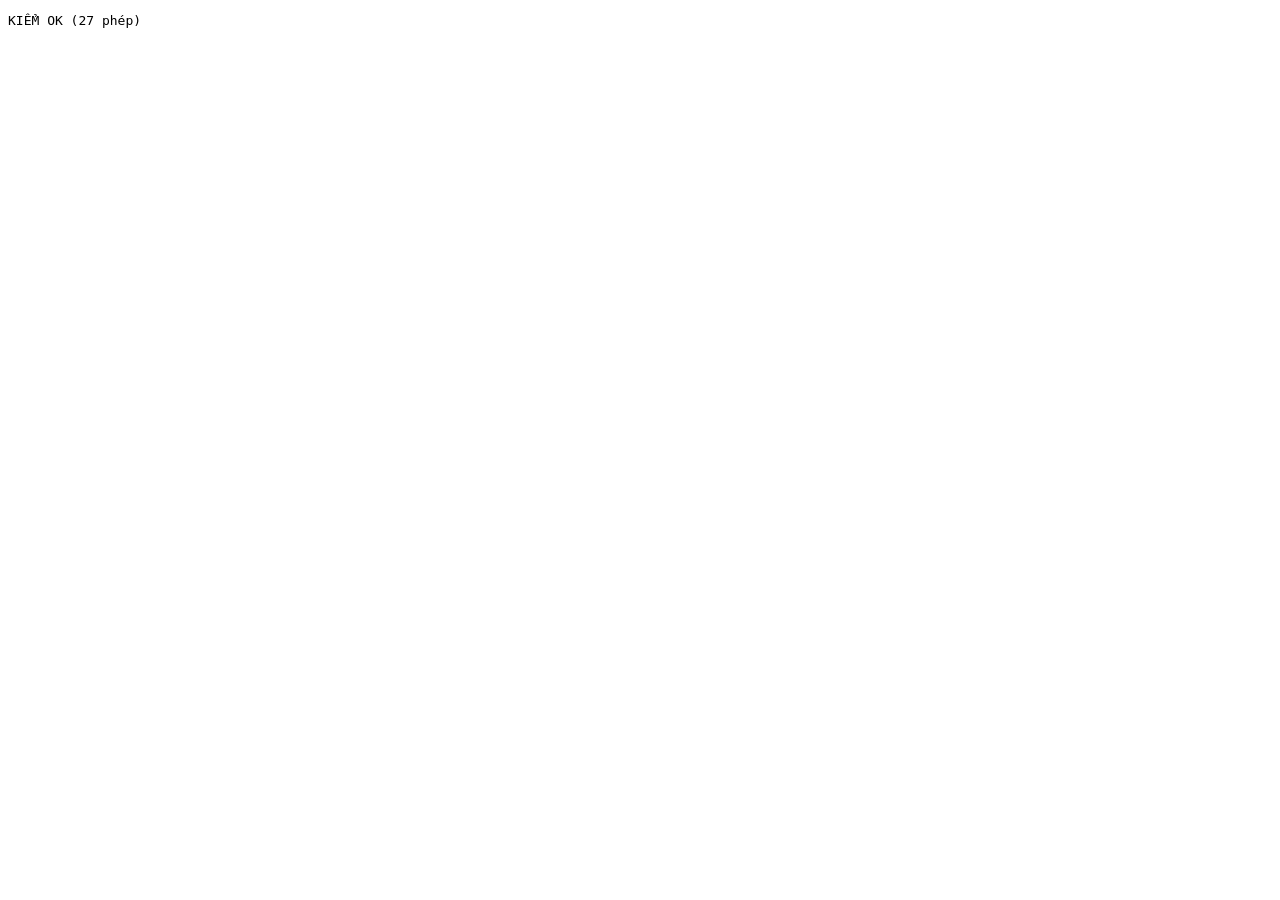
==== tools/kiem_mua_le.html @ 5b10a126 "Giao diện mùa lễ cuối năm: Cozy Christmas, Happy New Year, Lịch 24 ô Anh Long duyệt kế hoạch 0.2 ngà" ====
<!doctype html>
<meta charset="utf-8">
<title>Tự kiểm mùa lễ</title>
<!-- Tự kiểm js/mua-le.js (giai đoạn theo ngày, đếm ngược, bộ câu, tư thế mascot, thứ tự công tắc).
     Mở qua máy chủ chạy thử, ví dụ http://127.0.0.1:8768/app-thanh-vien/tools/kiem_mua_le.html; trang ghi "KIỂM OK" hoặc dòng lỗi. -->
<pre id="kq">Đang kiểm…</pre>
<script type="module">
import { S } from '../js/state.js';
import { phaTheoNgay, demNguoc, boCauLe, anhLinhVatLe, giaiDoan, KHOA_MAY } from '../js/mua-le.js';
const loi = [];
const bang = (ten, a, b) => { if (a !== b) loi.push(`${ten}: ${JSON.stringify(a)} ≠ ${JSON.stringify(b)}`); };
[['2026-11-30', null], ['2026-12-01', 'giang-sinh'], ['2026-12-27', 'giang-sinh'], ['2026-12-28', 'nam-moi'], ['2027-01-03', 'nam-moi'], ['2027-01-04', null]]
  .forEach(([n, p]) => bang('pha ' + n, phaTheoNgay(n), p));
[['2026-12-01', 'giang-sinh', 'Còn 24 ngày tới Giáng sinh'], ['2026-12-24', 'giang-sinh', 'Tối nay là đêm Giáng sinh'], ['2026-12-25', 'giang-sinh', 'Giáng sinh an lành'],
 ['2026-12-26', 'giang-sinh', 'Mùa Giáng sinh'], ['2026-12-28', 'nam-moi', 'Còn 4 ngày tới năm 2027'], ['2026-12-31', 'nam-moi', 'Tối nay giao thừa'],
 ['2027-01-01', 'nam-moi', 'Chúc mừng năm mới 2027'], ['2027-01-02', 'nam-moi', 'Năm mới 2027']]
  .forEach(([n, p, c]) => bang('đếm ngược ' + n, demNguoc(n, p), c));
bang('câu riêng 24/12', boCauLe('2026-12-24', 'giang-sinh').length, 1);
bang('câu riêng 31/12', boCauLe('2026-12-31', 'nam-moi')[0].includes('giao thừa'), true);
bang('bộ Giáng sinh', boCauLe('2026-12-10', 'giang-sinh').length, 7);
bang('năm trong câu', boCauLe('2026-12-29', 'nam-moi')[0].startsWith('Năm 2026'), true);
bang('bỏ câu "khép lại" từ 01/01', boCauLe('2027-01-02', 'nam-moi').some(c => c.includes('khép')), false);
bang('không còn {nam}', boCauLe('2027-01-02', 'nam-moi').some(c => c.includes('{nam}')), false);
bang('mascot 24/12', anhLinhVatLe('byakko', 't1', '2026-12-24', 'giang-sinh'), 'img/le/byakko-1.webp');
bang('mascot Năm mới', anhLinhVatLe('koi', 't1', '2026-12-29', 'nam-moi'), 'img/le/koi-4.webp');
bang('mascot ngày thường 1–3', /-[123]\.webp$/.test(anhLinhVatLe('kirin', 't7', '2026-12-10', 'giang-sinh')), true);
// Công tắc: quản trị Tắt → máy này tắt → quản trị Bật ngay → theo ngày. Chỉ thành viên CLB.
let cu = null; try { cu = localStorage.getItem(KHOA_MAY); localStorage.removeItem(KHOA_MAY); } catch (_) {}
S.toi = { loai: 'hoc_vien' }; S.caiDat = { giang_sinh: 'bat' }; bang('học viên', giaiDoan(), null);
S.toi = { loai: 'thanh_vien' }; S.caiDat = { giang_sinh: 'tat' }; bang('quản trị Tắt', giaiDoan(), null);
S.caiDat = { giang_sinh: 'bat' }; bang('quản trị Bật ngay', giaiDoan() !== null, true);
try { localStorage.setItem(KHOA_MAY, 'tat'); } catch (_) {}
bang('máy này tắt thắng Bật ngay', giaiDoan(), null);
try { if (cu === null) localStorage.removeItem(KHOA_MAY); else localStorage.setItem(KHOA_MAY, cu); } catch (_) {}
document.getElementById('kq').textContent = loi.length ? 'LỖI\n' + loi.join('\n') : 'KIỂM OK (' + 27 + ' phép)';
</script>
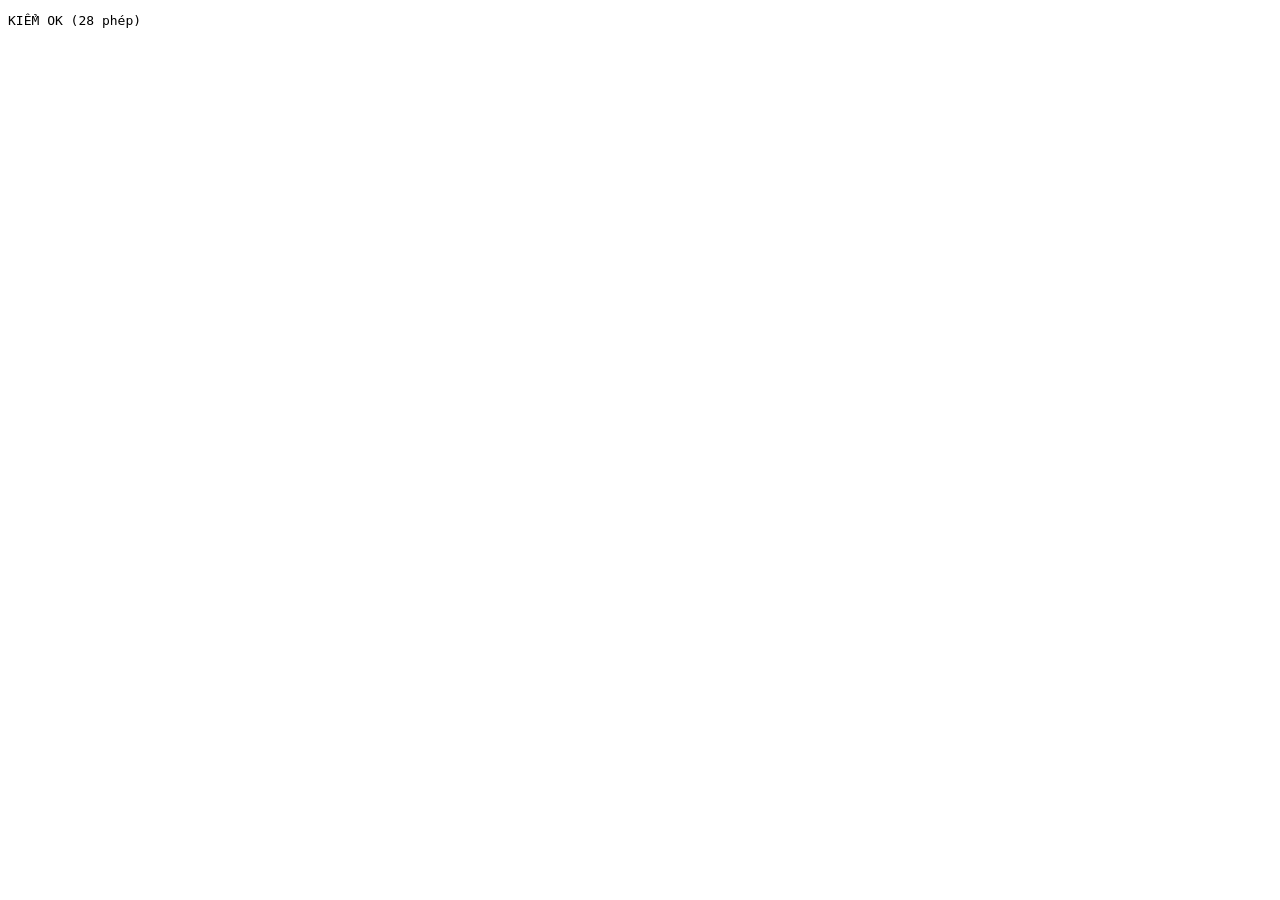
==== commit a269996e: "Lịch 24 ô lần 2, câu chào mascot mùa lễ, đính chính xếp nhà Junior Anh Long duyệt 25/11/2026: - Thay" ====
--- a/tools/kiem_mua_le.html
+++ b/tools/kiem_mua_le.html
@@ -17,7 +17,8 @@
   .forEach(([n, p, c]) => bang('đếm ngược ' + n, demNguoc(n, p), c));
 bang('câu riêng 24/12', boCauLe('2026-12-24', 'giang-sinh').length, 1);
 bang('câu riêng 31/12', boCauLe('2026-12-31', 'nam-moi')[0].includes('giao thừa'), true);
-bang('bộ Giáng sinh', boCauLe('2026-12-10', 'giang-sinh').length, 7);
+bang('bộ Giáng sinh tới 24/12', boCauLe('2026-12-10', 'giang-sinh').length, 11);
+bang('sau 24/12 bỏ câu Lịch 24 ô, thiệp, đi chơi Noel', boCauLe('2026-12-26', 'giang-sinh').length, 8);
 bang('năm trong câu', boCauLe('2026-12-29', 'nam-moi')[0].startsWith('Năm 2026'), true);
 bang('bỏ câu "khép lại" từ 01/01', boCauLe('2027-01-02', 'nam-moi').some(c => c.includes('khép')), false);
 bang('không còn {nam}', boCauLe('2027-01-02', 'nam-moi').some(c => c.includes('{nam}')), false);
@@ -32,5 +33,5 @@
 try { localStorage.setItem(KHOA_MAY, 'tat'); } catch (_) {}
 bang('máy này tắt thắng Bật ngay', giaiDoan(), null);
 try { if (cu === null) localStorage.removeItem(KHOA_MAY); else localStorage.setItem(KHOA_MAY, cu); } catch (_) {}
-document.getElementById('kq').textContent = loi.length ? 'LỖI\n' + loi.join('\n') : 'KIỂM OK (' + 27 + ' phép)';
+document.getElementById('kq').textContent = loi.length ? 'LỖI\n' + loi.join('\n') : 'KIỂM OK (' + 28 + ' phép)';
 </script>
